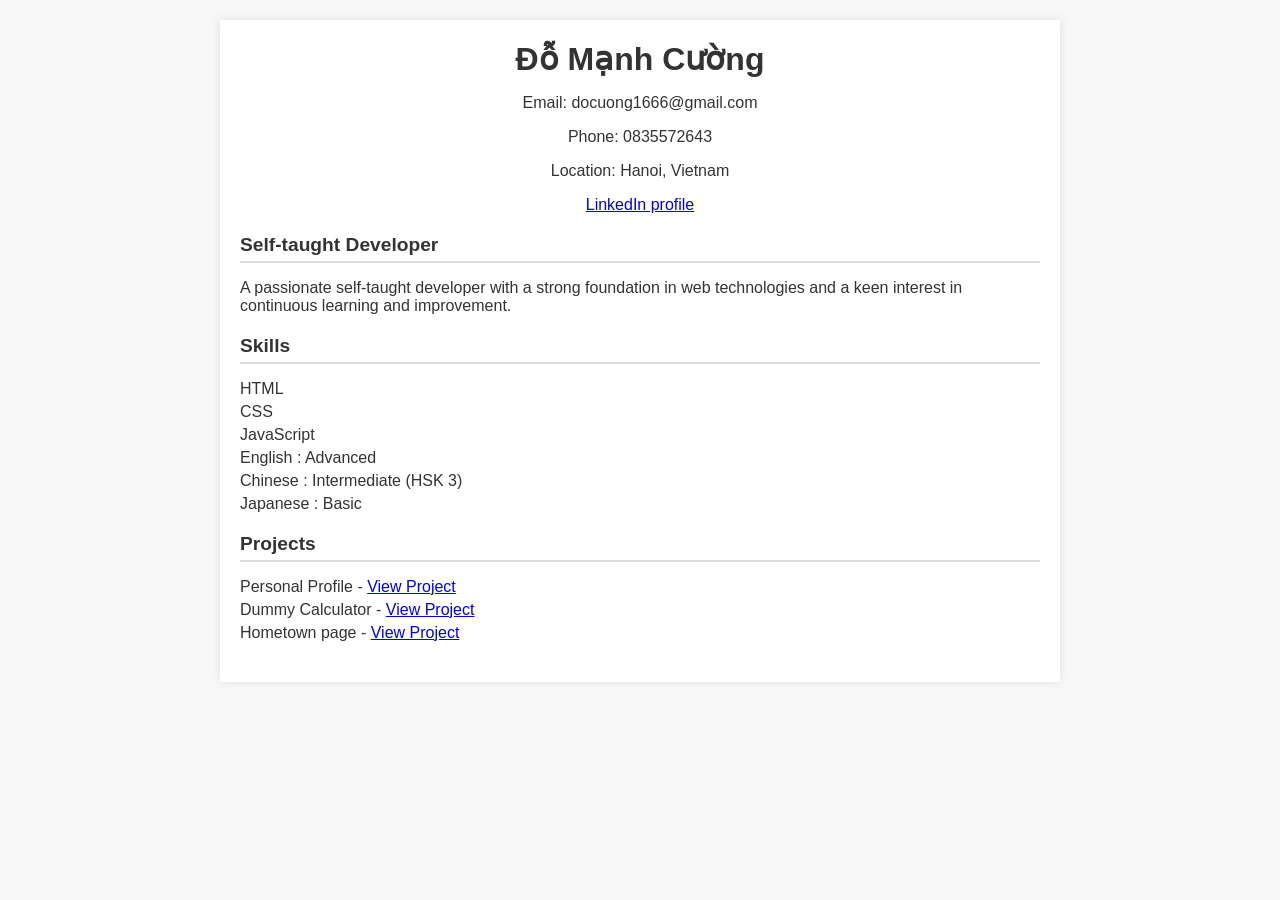
==== index.html @ f1cec7ae "change name" ====
<!DOCTYPE html>
<html lang="en">
<head>
    <meta charset="UTF-8">
    <meta name="viewport" content="width=device-width, initial-scale=1.0">
    <title>My CV</title>
    <link rel="stylesheet" href="styles.css">
    
</head>
<body>
    <div class="container">
        <header>
            <h1>Đỗ Mạnh Cường</h1>
            <p>Email: docuong1666@gmail.com</p>
            <p>Phone: 0835572643</p>
            <p>Location: Hanoi, Vietnam</p>
            <p><a href="https://www.linkedin.com/in/c%C6%B0%E1%BB%9Dng-%C4%91%E1%BB%97-782783348/" target="_blank">LinkedIn profile</a></p>
        </header>

        <section>
            <h2>Self-taught Developer</h2>
            <p>A passionate self-taught developer with a strong foundation in web technologies and a keen interest in continuous learning and improvement.</p>
        </section>

        <section>
            <h2>Skills</h2>
            <ul>
                <li>HTML</li>
                <li>CSS</li>
                <li>JavaScript</li>
                <li>English : Advanced</li>
                <li>Chinese : Intermediate (HSK 3)</li>
                <li>Japanese : Basic</li>
            </ul>
        </section>
        <section>
            <h2>Projects</h2>
            <ul>
                <li>Personal Profile - <a href="https://docuong-profile.netlify.app/" target="_blank">View Project</a></li>
                <li>Dummy Calculator - <a href="https://dummycalculator666.netlify.app/" target="_blank">View Project</a></li>
                <li>Hometown page - <a href="https://hanoi-hometown.netlify.app/" target="_blank">View Project</a></li>
            </ul>
        </section>
    </div>
</body>
</html>
---- styles.css ----
body {
            font-family: Arial, sans-serif;
            margin: 0;
            padding: 20px;
            background-color: #f8f8f8;
            color: #333;
        }

.container {
            max-width: 800px;
            margin: 0 auto;
            background: #fff;
            padding: 20px;
            box-shadow: 0 0 10px rgba(0,0,0,0.1);
}
        
header {
            text-align: center;
            margin-bottom: 20px;
}
        
header h1 {
            margin: 0;
            font-size: 2em;
}
        
section {
            margin-bottom: 20px;
}
        
h2 {
            border-bottom: 2px solid #ddd;
            padding-bottom: 5px;
            margin-bottom: 10px;
            font-size: 1.2em;
}
        
ul {
            list-style-type: none;
            padding: 0;
}
        
ul li {
            margin-bottom: 5px;
}
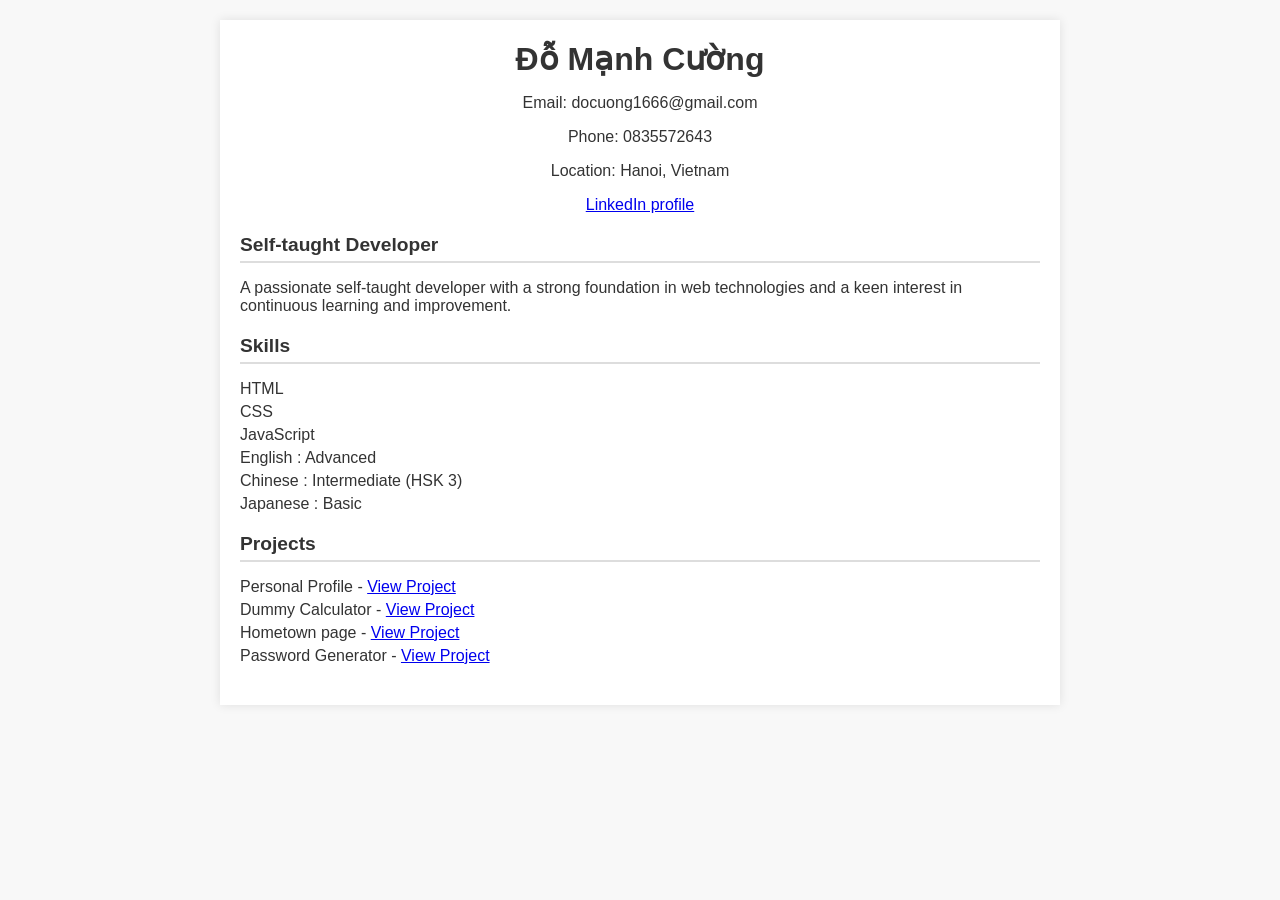
==== commit 191bcf7a: "Update index.html" ====
--- a/index.html
+++ b/index.html
@@ -39,6 +39,7 @@
                 <li>Personal Profile - <a href="https://docuong-profile.netlify.app/" target="_blank">View Project</a></li>
                 <li>Dummy Calculator - <a href="https://dummycalculator666.netlify.app/" target="_blank">View Project</a></li>
                 <li>Hometown page - <a href="https://hanoi-hometown.netlify.app/" target="_blank">View Project</a></li>
+                <li>Password Generator - <a href="https://passwordgenerator666.netlify.app/" target="_blank">View Project</a></li>
             </ul>
         </section>
     </div>
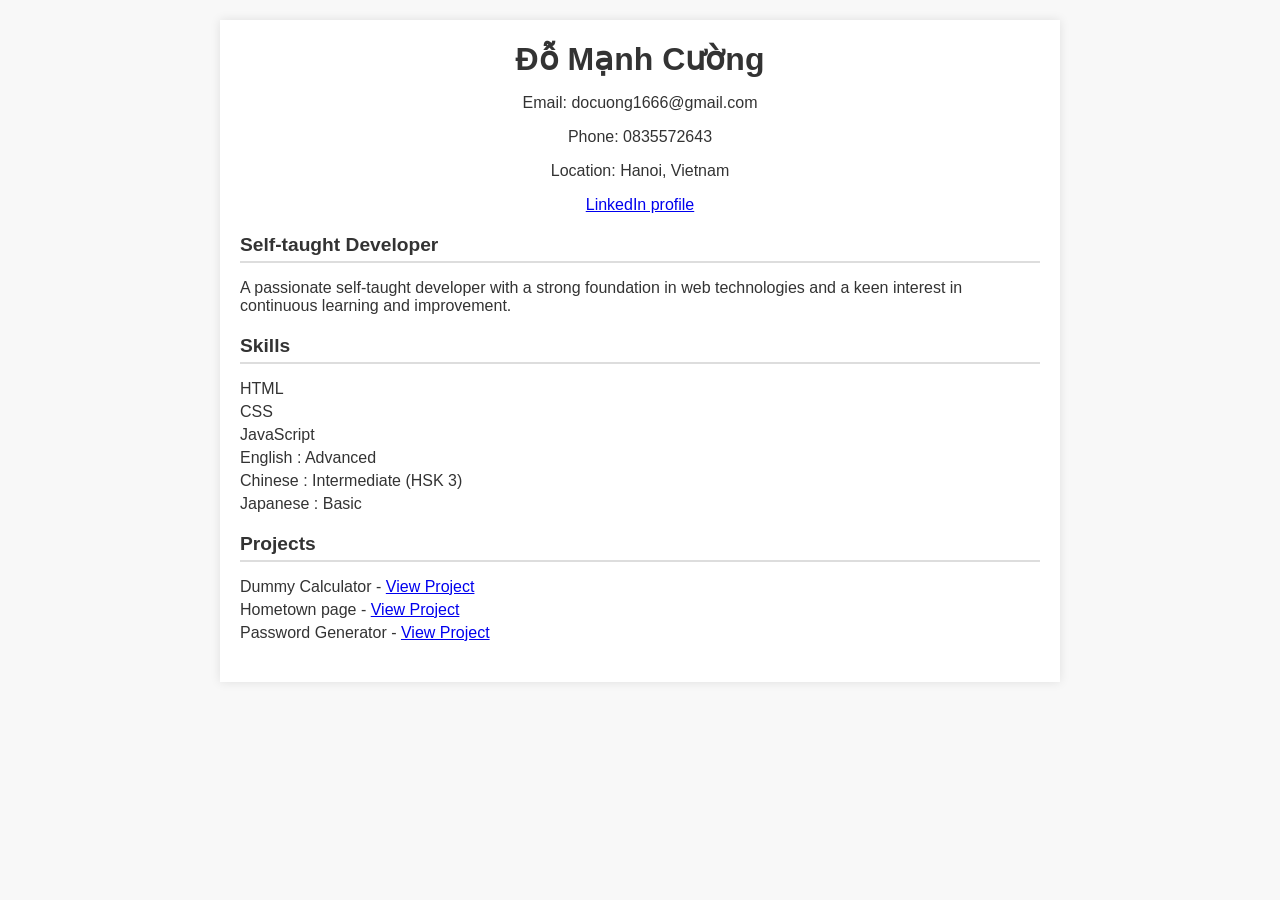
==== commit b7fd8f31: "Update index.html" ====
--- a/index.html
+++ b/index.html
@@ -36,7 +36,6 @@
         <section>
             <h2>Projects</h2>
             <ul>
-                <li>Personal Profile - <a href="https://docuong-profile.netlify.app/" target="_blank">View Project</a></li>
                 <li>Dummy Calculator - <a href="https://dummycalculator666.netlify.app/" target="_blank">View Project</a></li>
                 <li>Hometown page - <a href="https://hanoi-hometown.netlify.app/" target="_blank">View Project</a></li>
                 <li>Password Generator - <a href="https://passwordgenerator666.netlify.app/" target="_blank">View Project</a></li>
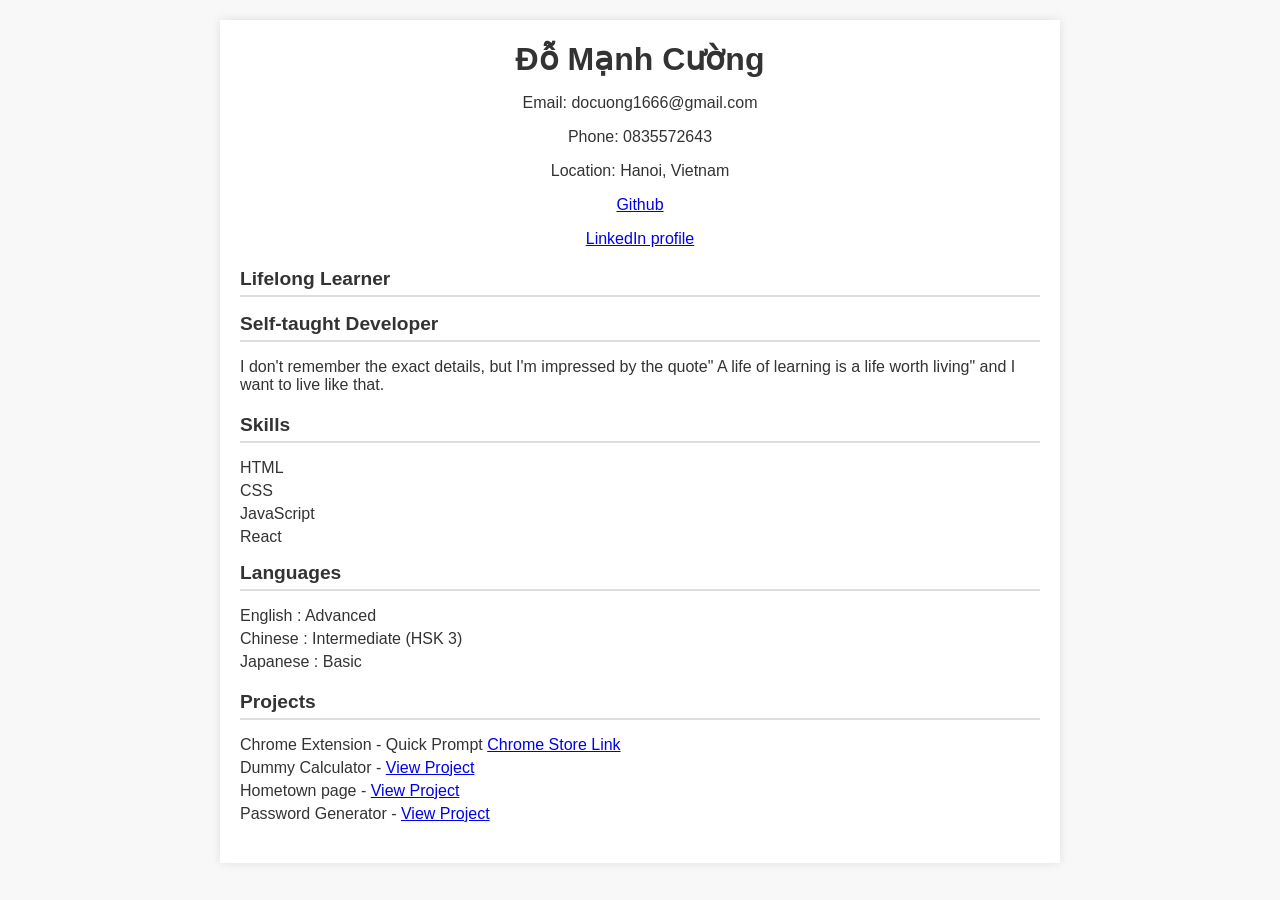
==== commit 2523a959: "Update index.html" ====
--- a/index.html
+++ b/index.html
@@ -14,12 +14,14 @@
             <p>Email: docuong1666@gmail.com</p>
             <p>Phone: 0835572643</p>
             <p>Location: Hanoi, Vietnam</p>
+            <p><a href="https://github.com/docuong1666-creator" target="_blank">Github</a></p>
             <p><a href="https://www.linkedin.com/in/c%C6%B0%E1%BB%9Dng-%C4%91%E1%BB%97-782783348/" target="_blank">LinkedIn profile</a></p>
         </header>
 
         <section>
+            <h2>Lifelong Learner</h2>
             <h2>Self-taught Developer</h2>
-            <p>A passionate self-taught developer with a strong foundation in web technologies and a keen interest in continuous learning and improvement.</p>
+            <p>I don't remember the exact details, but I'm  impressed by the quote" A life of learning is a life worth living" and I want to live like that.</p>
         </section>
 
         <section>
@@ -28,6 +30,10 @@
                 <li>HTML</li>
                 <li>CSS</li>
                 <li>JavaScript</li>
+                <li>React</li>
+            </ul>
+            <h2>Languages</h2>
+            <ul>
                 <li>English : Advanced</li>
                 <li>Chinese : Intermediate (HSK 3)</li>
                 <li>Japanese : Basic</li>
@@ -36,6 +42,7 @@
         <section>
             <h2>Projects</h2>
             <ul>
+                <li>Chrome Extension - Quick Prompt <a href="https://chromewebstore.google.com/detail/quick-prompt/cfamenpeoefdmgjhjnigmakgbdnedoen" target="_blank">Chrome Store Link</a></li>
                 <li>Dummy Calculator - <a href="https://dummycalculator666.netlify.app/" target="_blank">View Project</a></li>
                 <li>Hometown page - <a href="https://hanoi-hometown.netlify.app/" target="_blank">View Project</a></li>
                 <li>Password Generator - <a href="https://passwordgenerator666.netlify.app/" target="_blank">View Project</a></li>
